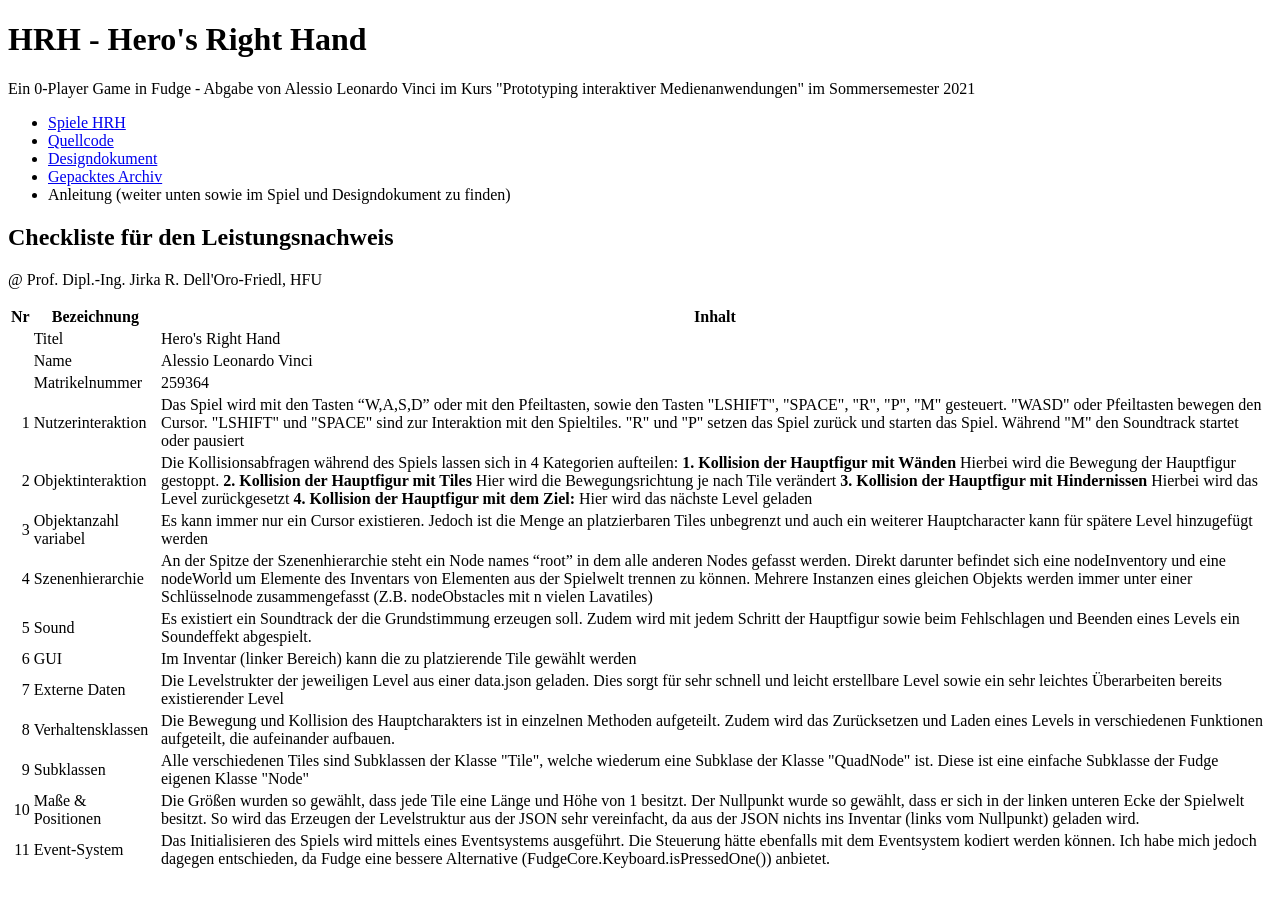
==== index.html @ d0afeda6 "final" ====
<!DOCTYPE html>
<html>
  <head>
    <meta charset="utf-8">
    <meta http-equiv="X-UA-Compatible" content="IE=edge">
    <title>Hero's Right Hand</title>
    <link rel="shortcut icon" href="#">
    <meta name="viewport" content="width=device-width, initial-scale=1">
  </head>
  <body>
    <div>
      <h1>HRH - Hero's Right Hand</h1>
      <p>Ein 0-Player Game in Fudge - Abgabe von Alessio Leonardo Vinci im Kurs "Prototyping interaktiver Medienanwendungen" im Sommersemester 2021</p>
      <ul>
        <li> <a href="https://alessiovinci.github.io/HRH/HRH">Spiele HRH</a> </li>
        <li> <a href="https://github.com/AlessioVinci/HRH/tree/main/HRH">Quellcode</a> </li>
        <li> <a href="https://alessiovinci.github.io/HRH/Designdokument.pdf">Designdokument</a> </li>
        <li> <a href="https://alessiovinci.github.io/HRH/HRH.zip">Gepacktes Archiv</a> </li>
        <li>Anleitung (weiter unten sowie im Spiel und Designdokument zu finden) </li>
      </ul>
      <h2>Checkliste für den Leistungsnachweis</h2>
      <p>@ Prof. Dipl.-Ing. Jirka R. Dell'Oro-Friedl, HFU</p>
      <table>
        <thead>
          <tr>
            <th style="text-align: right">Nr</th>
            <th>Bezeichnung</th>
            <th>Inhalt</th>
          </tr>
        </thead>
        <tbody>
          <tr>
            <td style="text-align: right"> </td>
            <td>Titel</td>
            <td>Hero's Right Hand</td>
          </tr>
          <tr>
            <td style="text-align: right"> </td>
            <td>Name</td>
            <td>Alessio Leonardo Vinci</td>
          </tr>
          <tr>
            <td style="text-align: right"> </td>
            <td>Matrikelnummer</td>
            <td>259364</td>
          </tr>
          <tr>
            <td style="text-align: right">1</td>
            <td>Nutzerinteraktion</td>
            <td>Das Spiel wird mit den Tasten “W,A,S,D” oder mit den Pfeiltasten, sowie den Tasten "LSHIFT", "SPACE", "R", "P", "M" gesteuert. "WASD" oder Pfeiltasten bewegen den Cursor. "LSHIFT" und "SPACE" sind zur Interaktion mit den Spieltiles. "R" und "P" setzen das Spiel zurück und starten das Spiel. Während "M" den Soundtrack startet oder pausiert</td>
          </tr>
          <tr>
            <td style="text-align: right">2</td>
            <td>Objektinteraktion</td>
            <td>Die Kollisionsabfragen während des Spiels lassen sich in 4 Kategorien aufteilen: <strong>1. Kollision der Hauptfigur mit Wänden</strong>  Hierbei wird die Bewegung der Hauptfigur gestoppt. <strong>2. Kollision der Hauptfigur mit Tiles</strong> Hier wird die Bewegungsrichtung je nach Tile verändert <strong>3. Kollision der Hauptfigur mit Hindernissen</strong> Hierbei wird das Level zurückgesetzt <strong>4. Kollision der Hauptfigur mit dem Ziel:</strong> Hier wird das nächste Level geladen</td>
          </tr>
          <tr>
            <td style="text-align: right">3</td>
            <td>Objektanzahl variabel</td>
            <td>Es kann immer nur ein Cursor existieren. Jedoch ist die Menge an platzierbaren Tiles unbegrenzt und auch ein weiterer Hauptcharacter kann für spätere Level hinzugefügt werden</td>
          </tr>
          <tr>
            <td style="text-align: right">4</td>
            <td>Szenenhierarchie</td>
            <td>An der Spitze der Szenenhierarchie steht ein Node names “root” in dem alle anderen Nodes gefasst werden. Direkt darunter befindet sich eine nodeInventory und eine nodeWorld um Elemente des Inventars von Elementen aus der Spielwelt trennen zu können. Mehrere Instanzen eines gleichen Objekts werden immer unter einer Schlüsselnode zusammengefasst (Z.B. nodeObstacles mit n vielen Lavatiles)</td>
          </tr>
          <tr>
            <td style="text-align: right">5</td>
            <td>Sound</td>
            <td>Es existiert ein Soundtrack der die Grundstimmung erzeugen soll. Zudem wird mit jedem Schritt der Hauptfigur sowie beim Fehlschlagen und Beenden eines Levels ein Soundeffekt abgespielt.</td>
          </tr>
          <tr>
            <td style="text-align: right">6</td>
            <td>GUI</td>
            <td>Im Inventar (linker Bereich) kann die zu platzierende Tile gewählt werden</td>
          </tr>
          <tr>
            <td style="text-align: right">7</td>
            <td>Externe Daten</td>
            <td>Die Levelstrukter der jeweiligen Level aus einer data.json geladen. Dies sorgt für sehr schnell und leicht erstellbare Level sowie ein sehr leichtes Überarbeiten bereits existierender Level</td>
          </tr>
          <tr>
            <td style="text-align: right">8</td>
            <td>Verhaltensklassen</td>
            <td>Die Bewegung und Kollision des Hauptcharakters ist in einzelnen Methoden aufgeteilt. Zudem wird das Zurücksetzen und Laden eines Levels in verschiedenen Funktionen aufgeteilt, die aufeinander aufbauen.</td>
          </tr>
          <tr>
            <td style="text-align: right">9</td>
            <td>Subklassen</td>
            <td>Alle verschiedenen Tiles sind Subklassen der Klasse "Tile", welche wiederum eine Subklase der Klasse "QuadNode" ist. Diese ist eine einfache Subklasse der Fudge eigenen Klasse "Node"</td>
          </tr>
          <tr>
            <td style="text-align: right">10</td>
            <td>Maße &amp; Positionen</td>
            <td>Die Größen wurden so gewählt, dass jede Tile eine Länge und Höhe von 1 besitzt. Der Nullpunkt wurde so gewählt, dass er sich in der linken unteren Ecke der Spielwelt besitzt. So wird das Erzeugen der Levelstruktur aus der JSON sehr vereinfacht, da aus der JSON nichts ins Inventar (links vom Nullpunkt) geladen wird.</td>
          </tr>
          <tr>
            <td style="text-align: right">11</td>
            <td>Event-System</td>
            <td>Das Initialisieren des Spiels wird mittels eines Eventsystems ausgeführt. Die Steuerung hätte ebenfalls mit dem Eventsystem kodiert werden können. Ich habe mich jedoch dagegen entschieden, da Fudge eine bessere Alternative (FudgeCore.Keyboard.isPressedOne()) anbietet.</td>
          </tr>
        </tbody>
      </table>
    </div>  
  </body>
</html>
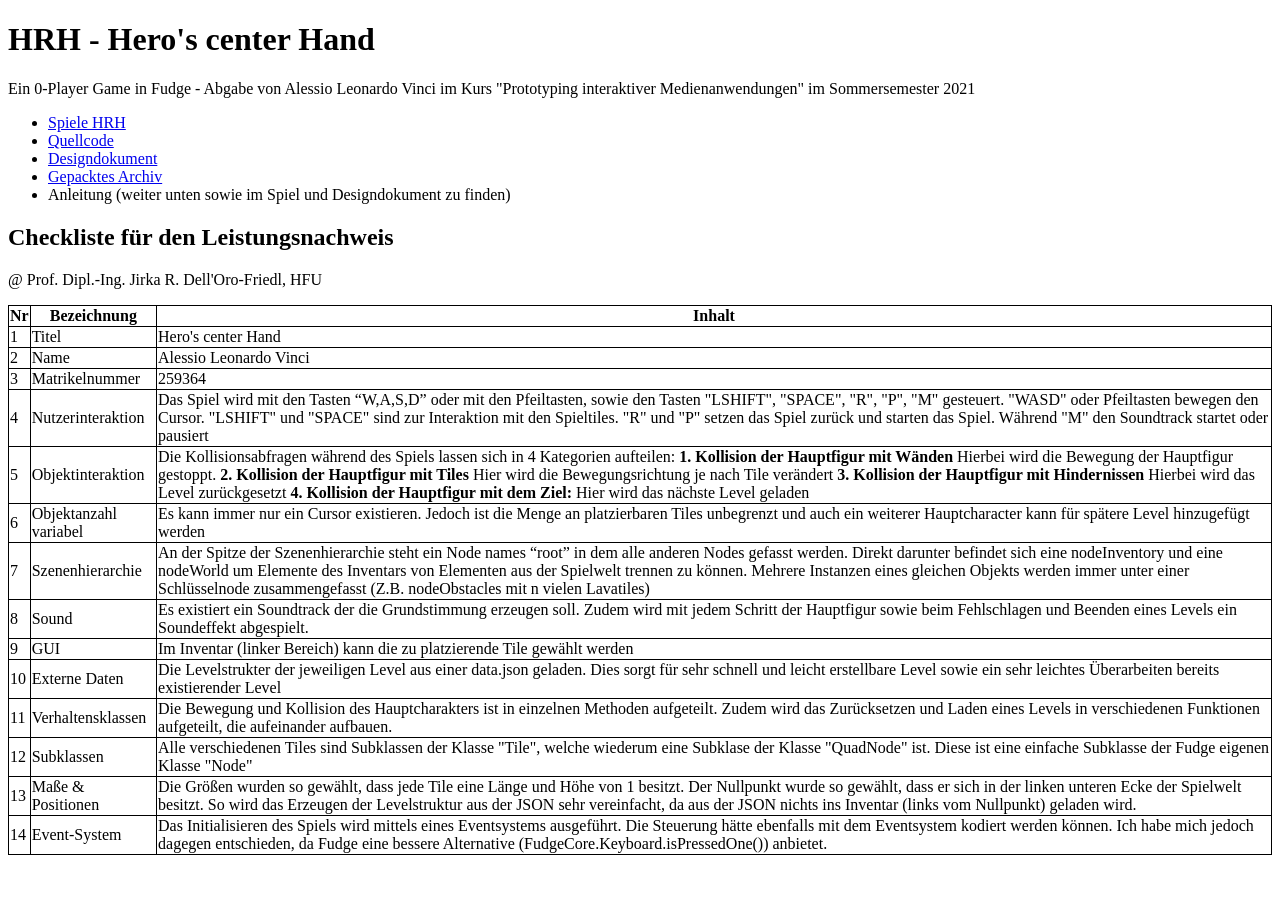
==== commit 7fbea578: "final" ====
--- a/index.html
+++ b/index.html
@@ -3,13 +3,14 @@
   <head>
     <meta charset="utf-8">
     <meta http-equiv="X-UA-Compatible" content="IE=edge">
-    <title>Hero's Right Hand</title>
+    <title>Hero's center Hand</title>
     <link rel="shortcut icon" href="#">
+    <link rel="stylesheet" href="main.css">
     <meta name="viewport" content="width=device-width, initial-scale=1">
   </head>
   <body>
     <div>
-      <h1>HRH - Hero's Right Hand</h1>
+      <h1>HRH - Hero's center Hand</h1>
       <p>Ein 0-Player Game in Fudge - Abgabe von Alessio Leonardo Vinci im Kurs "Prototyping interaktiver Medienanwendungen" im Sommersemester 2021</p>
       <ul>
         <li> <a href="https://alessiovinci.github.io/HRH/HRH">Spiele HRH</a> </li>
@@ -23,79 +24,79 @@
       <table>
         <thead>
           <tr>
-            <th style="text-align: right">Nr</th>
+            <th>Nr</th>
             <th>Bezeichnung</th>
             <th>Inhalt</th>
           </tr>
         </thead>
         <tbody>
           <tr>
-            <td style="text-align: right"> </td>
+            <td>1</td>
             <td>Titel</td>
-            <td>Hero's Right Hand</td>
+            <td>Hero's center Hand</td>
           </tr>
           <tr>
-            <td style="text-align: right"> </td>
+            <td>2</td>
             <td>Name</td>
             <td>Alessio Leonardo Vinci</td>
           </tr>
           <tr>
-            <td style="text-align: right"> </td>
+            <td>3</td>
             <td>Matrikelnummer</td>
             <td>259364</td>
           </tr>
           <tr>
-            <td style="text-align: right">1</td>
+            <td>4</td>
             <td>Nutzerinteraktion</td>
             <td>Das Spiel wird mit den Tasten “W,A,S,D” oder mit den Pfeiltasten, sowie den Tasten "LSHIFT", "SPACE", "R", "P", "M" gesteuert. "WASD" oder Pfeiltasten bewegen den Cursor. "LSHIFT" und "SPACE" sind zur Interaktion mit den Spieltiles. "R" und "P" setzen das Spiel zurück und starten das Spiel. Während "M" den Soundtrack startet oder pausiert</td>
           </tr>
           <tr>
-            <td style="text-align: right">2</td>
+            <td>5</td>
             <td>Objektinteraktion</td>
             <td>Die Kollisionsabfragen während des Spiels lassen sich in 4 Kategorien aufteilen: <strong>1. Kollision der Hauptfigur mit Wänden</strong>  Hierbei wird die Bewegung der Hauptfigur gestoppt. <strong>2. Kollision der Hauptfigur mit Tiles</strong> Hier wird die Bewegungsrichtung je nach Tile verändert <strong>3. Kollision der Hauptfigur mit Hindernissen</strong> Hierbei wird das Level zurückgesetzt <strong>4. Kollision der Hauptfigur mit dem Ziel:</strong> Hier wird das nächste Level geladen</td>
           </tr>
           <tr>
-            <td style="text-align: right">3</td>
+            <td>6</td>
             <td>Objektanzahl variabel</td>
             <td>Es kann immer nur ein Cursor existieren. Jedoch ist die Menge an platzierbaren Tiles unbegrenzt und auch ein weiterer Hauptcharacter kann für spätere Level hinzugefügt werden</td>
           </tr>
           <tr>
-            <td style="text-align: right">4</td>
+            <td>7</td>
             <td>Szenenhierarchie</td>
             <td>An der Spitze der Szenenhierarchie steht ein Node names “root” in dem alle anderen Nodes gefasst werden. Direkt darunter befindet sich eine nodeInventory und eine nodeWorld um Elemente des Inventars von Elementen aus der Spielwelt trennen zu können. Mehrere Instanzen eines gleichen Objekts werden immer unter einer Schlüsselnode zusammengefasst (Z.B. nodeObstacles mit n vielen Lavatiles)</td>
           </tr>
           <tr>
-            <td style="text-align: right">5</td>
+            <td>8</td>
             <td>Sound</td>
             <td>Es existiert ein Soundtrack der die Grundstimmung erzeugen soll. Zudem wird mit jedem Schritt der Hauptfigur sowie beim Fehlschlagen und Beenden eines Levels ein Soundeffekt abgespielt.</td>
           </tr>
           <tr>
-            <td style="text-align: right">6</td>
+            <td>9</td>
             <td>GUI</td>
             <td>Im Inventar (linker Bereich) kann die zu platzierende Tile gewählt werden</td>
           </tr>
           <tr>
-            <td style="text-align: right">7</td>
+            <td>10</td>
             <td>Externe Daten</td>
             <td>Die Levelstrukter der jeweiligen Level aus einer data.json geladen. Dies sorgt für sehr schnell und leicht erstellbare Level sowie ein sehr leichtes Überarbeiten bereits existierender Level</td>
           </tr>
           <tr>
-            <td style="text-align: right">8</td>
+            <td>11</td>
             <td>Verhaltensklassen</td>
             <td>Die Bewegung und Kollision des Hauptcharakters ist in einzelnen Methoden aufgeteilt. Zudem wird das Zurücksetzen und Laden eines Levels in verschiedenen Funktionen aufgeteilt, die aufeinander aufbauen.</td>
           </tr>
           <tr>
-            <td style="text-align: right">9</td>
+            <td>12</td>
             <td>Subklassen</td>
             <td>Alle verschiedenen Tiles sind Subklassen der Klasse "Tile", welche wiederum eine Subklase der Klasse "QuadNode" ist. Diese ist eine einfache Subklasse der Fudge eigenen Klasse "Node"</td>
           </tr>
           <tr>
-            <td style="text-align: right">10</td>
+            <td>13</td>
             <td>Maße &amp; Positionen</td>
             <td>Die Größen wurden so gewählt, dass jede Tile eine Länge und Höhe von 1 besitzt. Der Nullpunkt wurde so gewählt, dass er sich in der linken unteren Ecke der Spielwelt besitzt. So wird das Erzeugen der Levelstruktur aus der JSON sehr vereinfacht, da aus der JSON nichts ins Inventar (links vom Nullpunkt) geladen wird.</td>
           </tr>
           <tr>
-            <td style="text-align: right">11</td>
+            <td>14</td>
             <td>Event-System</td>
             <td>Das Initialisieren des Spiels wird mittels eines Eventsystems ausgeführt. Die Steuerung hätte ebenfalls mit dem Eventsystem kodiert werden können. Ich habe mich jedoch dagegen entschieden, da Fudge eine bessere Alternative (FudgeCore.Keyboard.isPressedOne()) anbietet.</td>
           </tr>
--- a/main.css
+++ b/main.css
@@ -0,0 +1,6 @@
+table, th, td {
+  border: 1px solid black;
+}
+table {
+  border-collapse: collapse;
+}
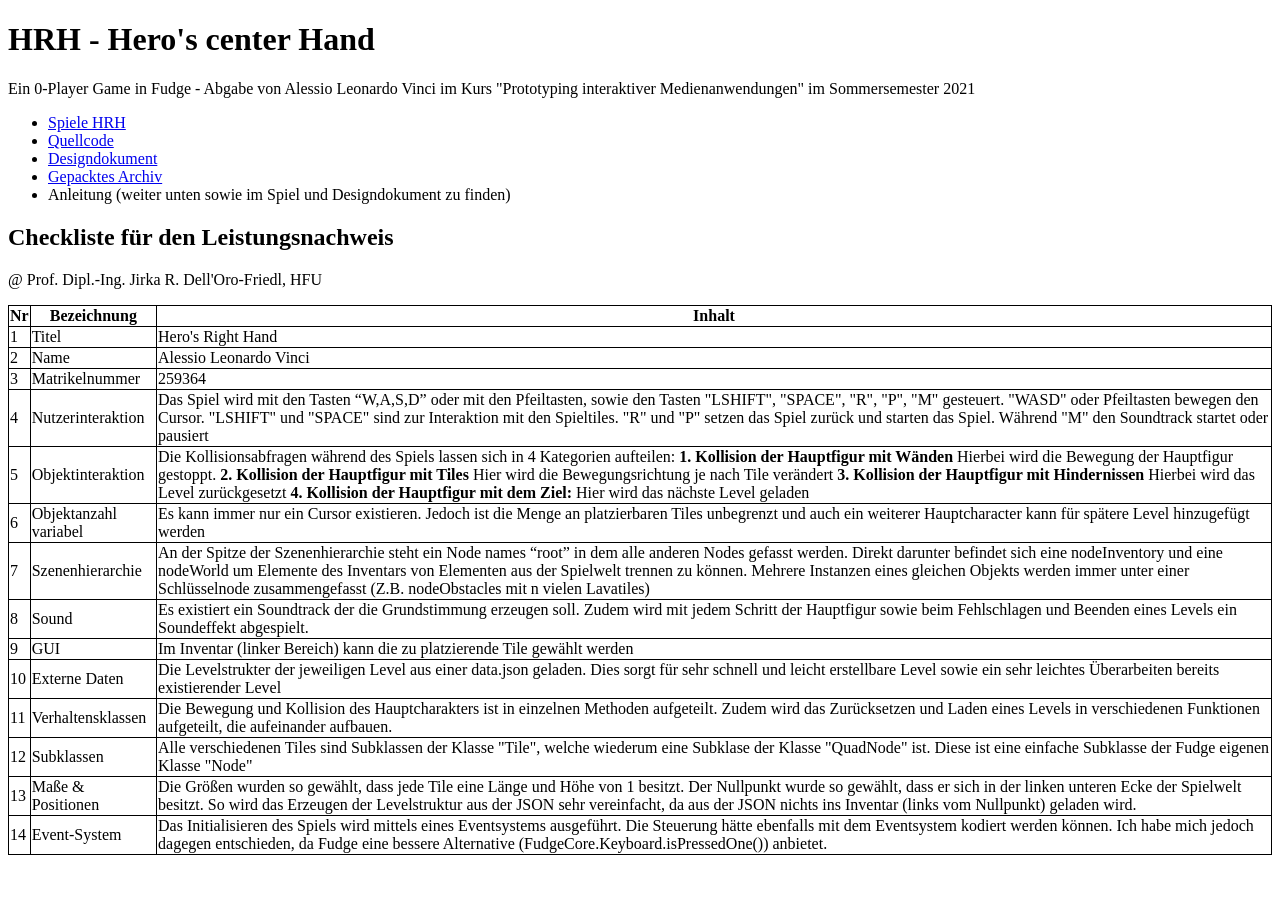
==== commit a3e0179f: "Update index.html" ====
--- a/index.html
+++ b/index.html
@@ -33,7 +33,7 @@
           <tr>
             <td>1</td>
             <td>Titel</td>
-            <td>Hero's center Hand</td>
+            <td>Hero's Right Hand</td>
           </tr>
           <tr>
             <td>2</td>
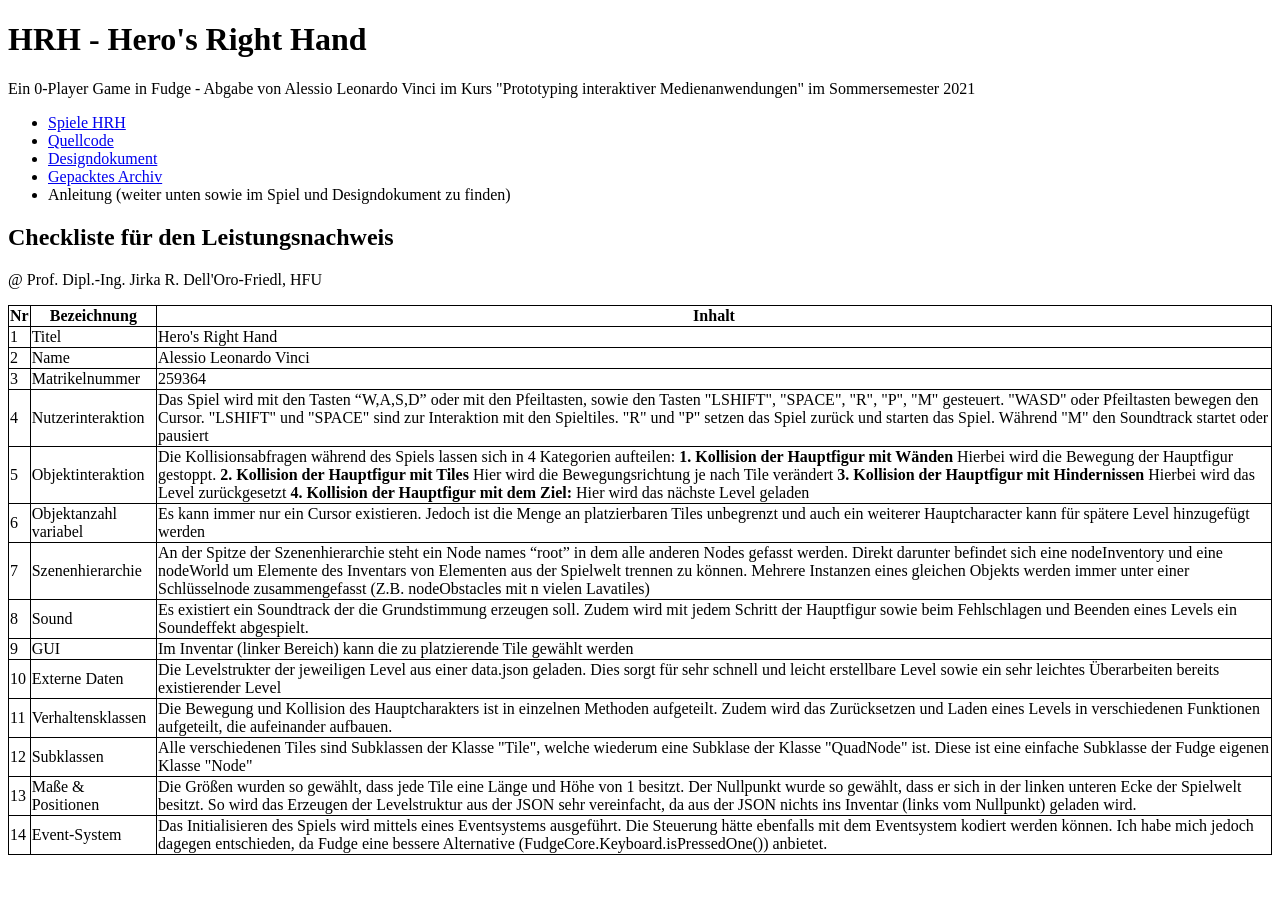
==== commit 6d0973ff: "Update index.html" ====
--- a/index.html
+++ b/index.html
@@ -10,7 +10,7 @@
   </head>
   <body>
     <div>
-      <h1>HRH - Hero's center Hand</h1>
+      <h1>HRH - Hero's Right Hand </h1>
       <p>Ein 0-Player Game in Fudge - Abgabe von Alessio Leonardo Vinci im Kurs "Prototyping interaktiver Medienanwendungen" im Sommersemester 2021</p>
       <ul>
         <li> <a href="https://alessiovinci.github.io/HRH/HRH">Spiele HRH</a> </li>
@@ -104,4 +104,4 @@
       </table>
     </div>  
   </body>
-</html>+</html>
